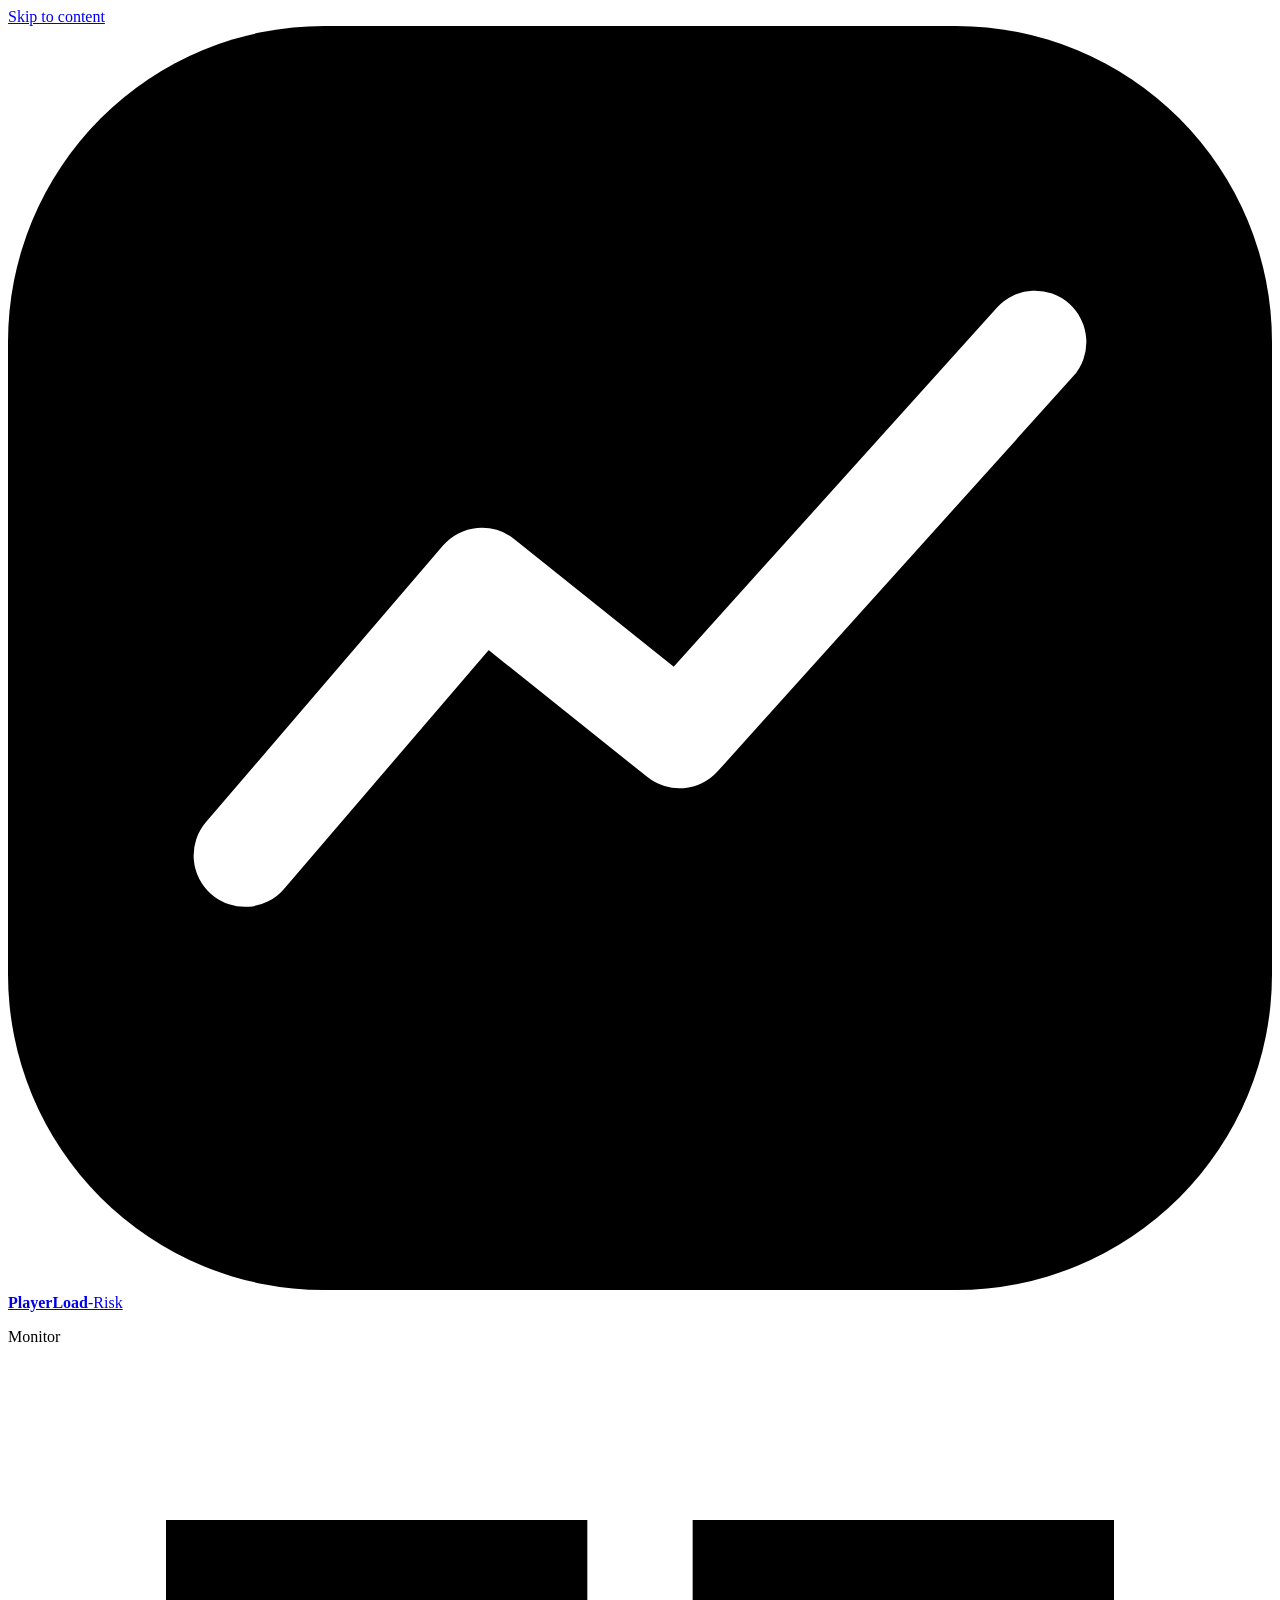
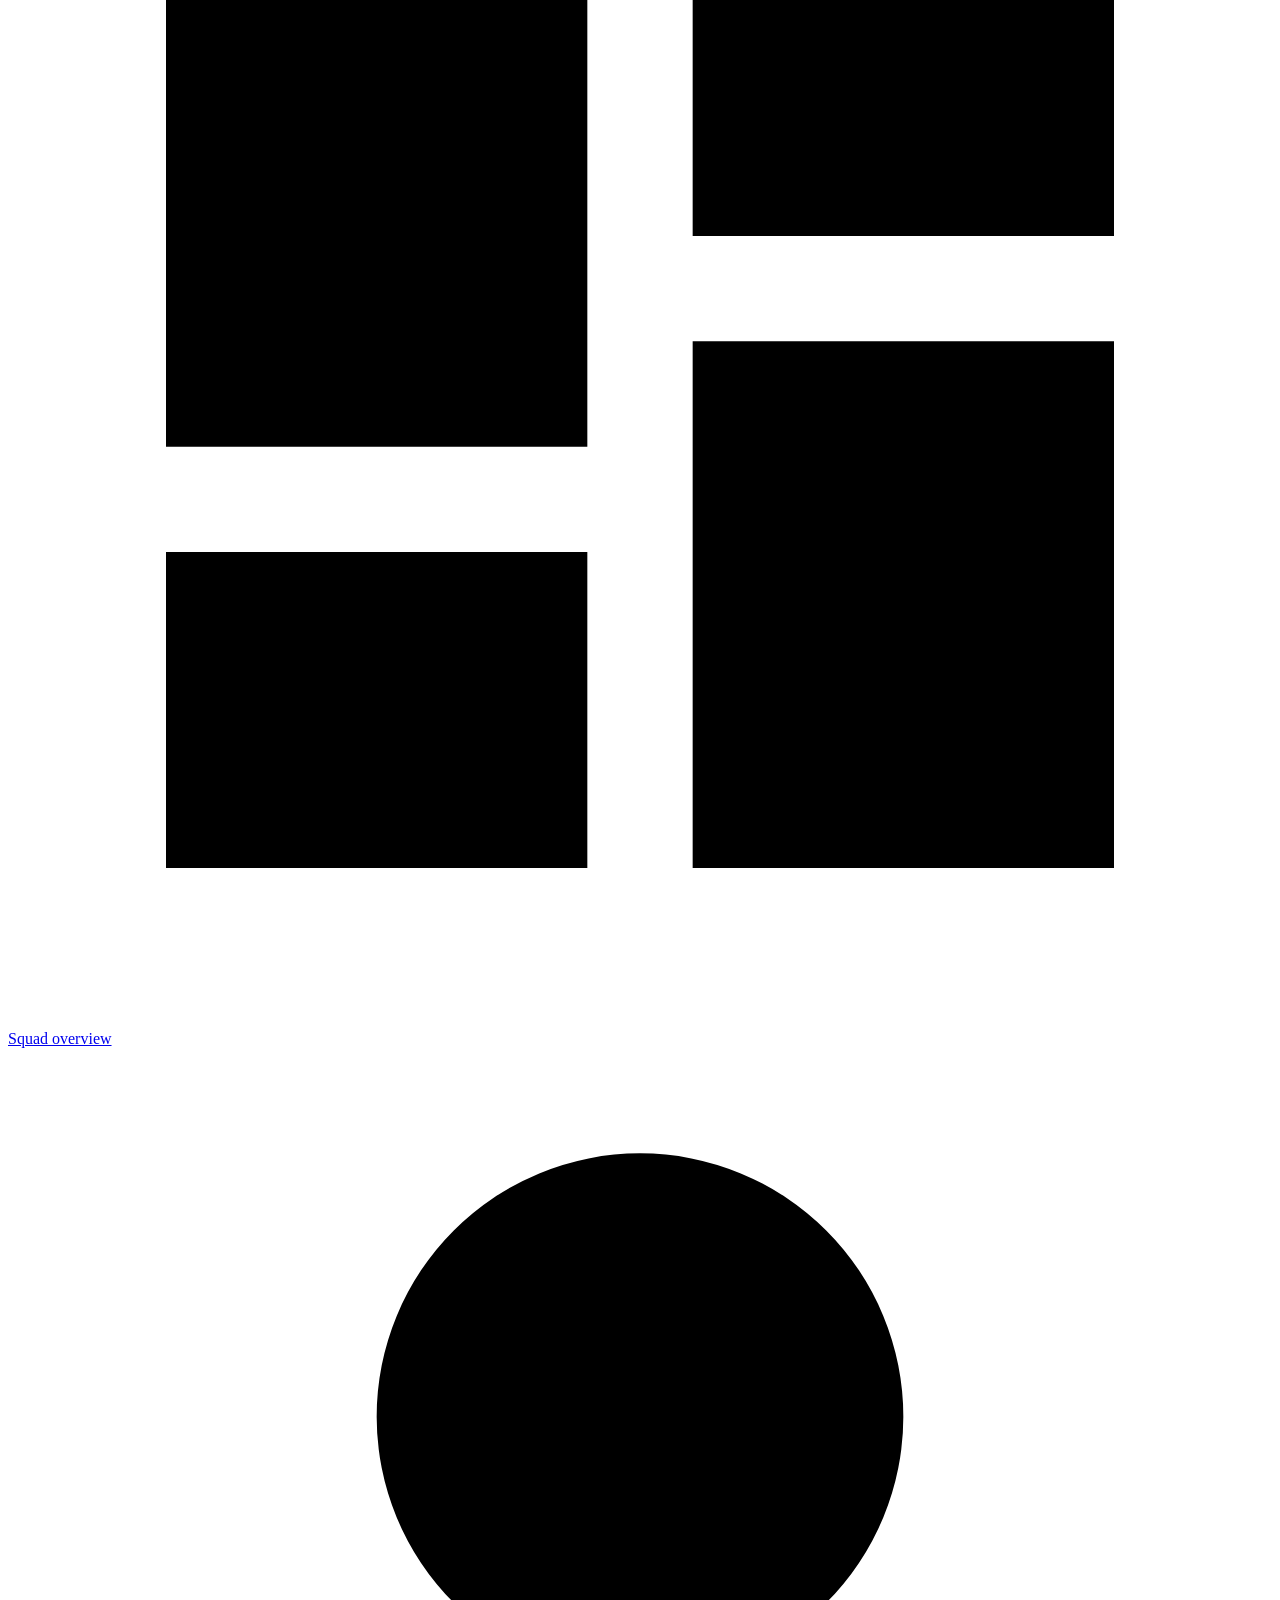
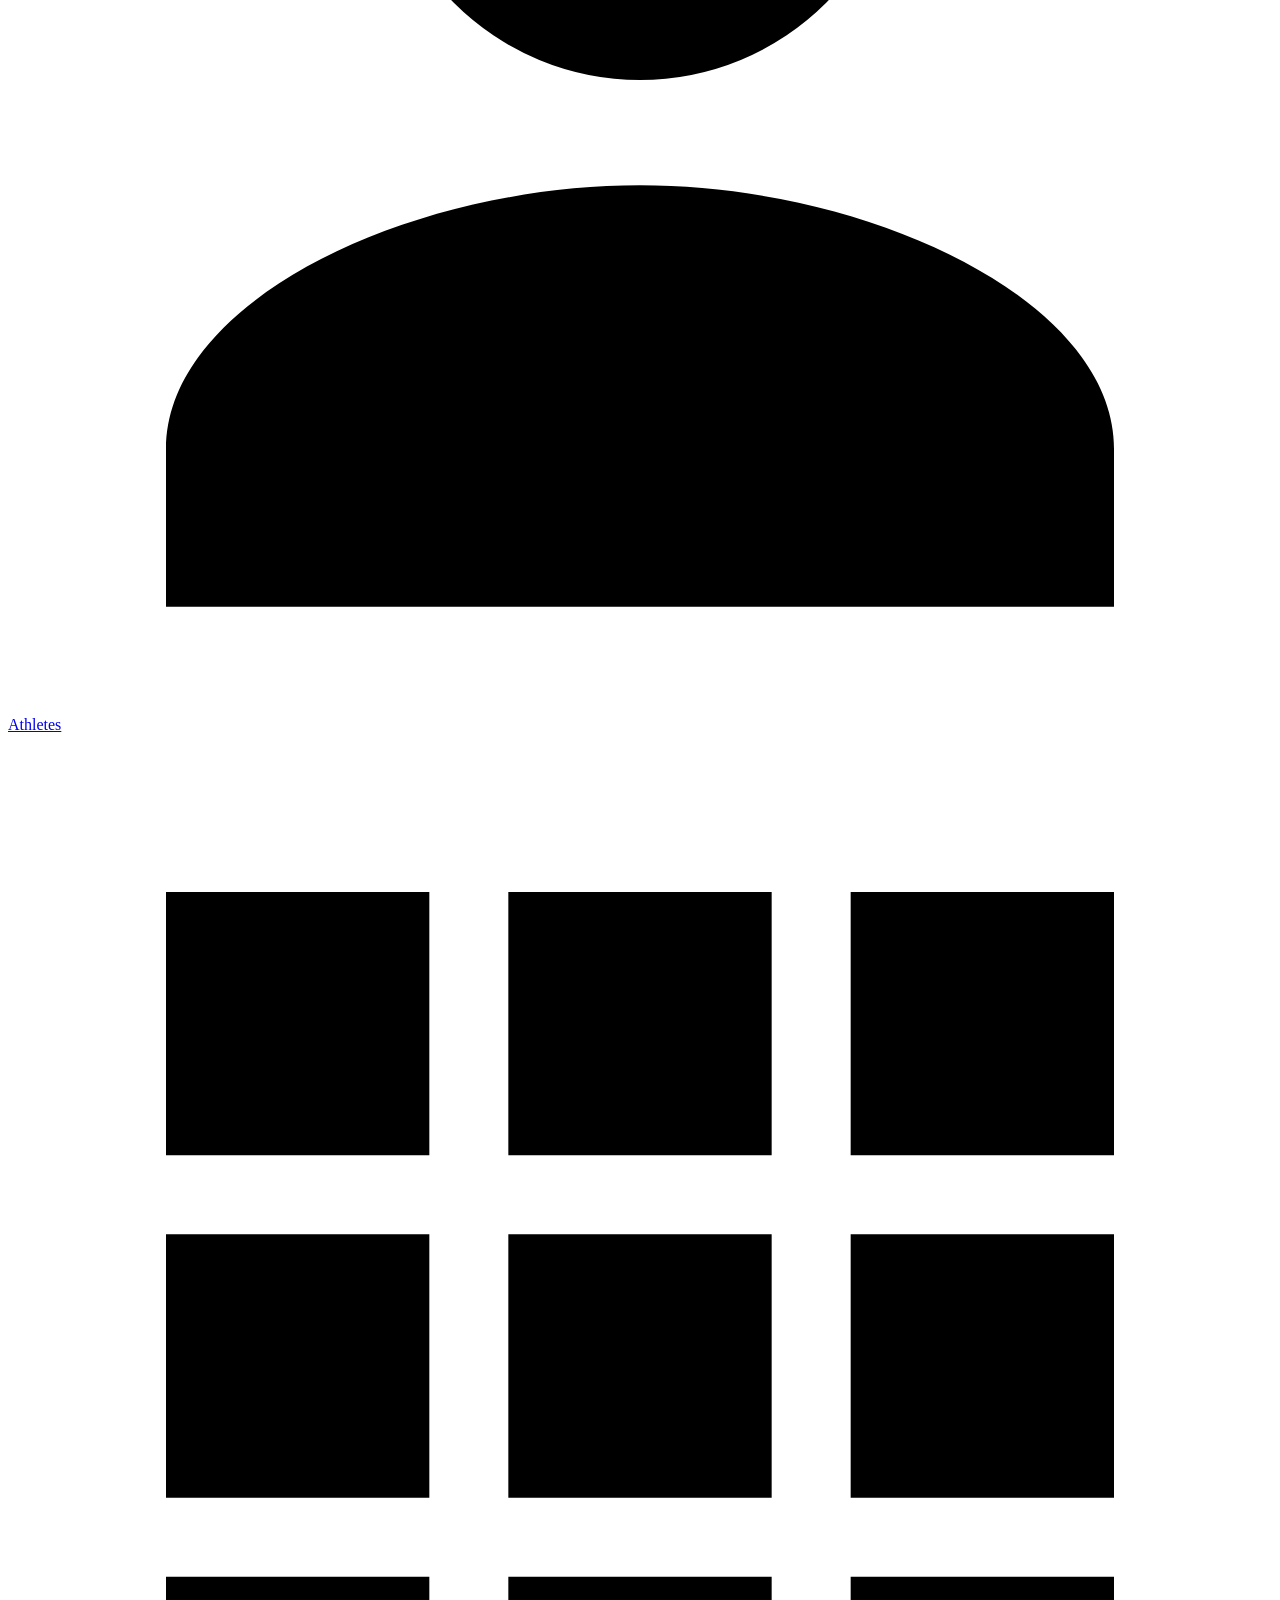
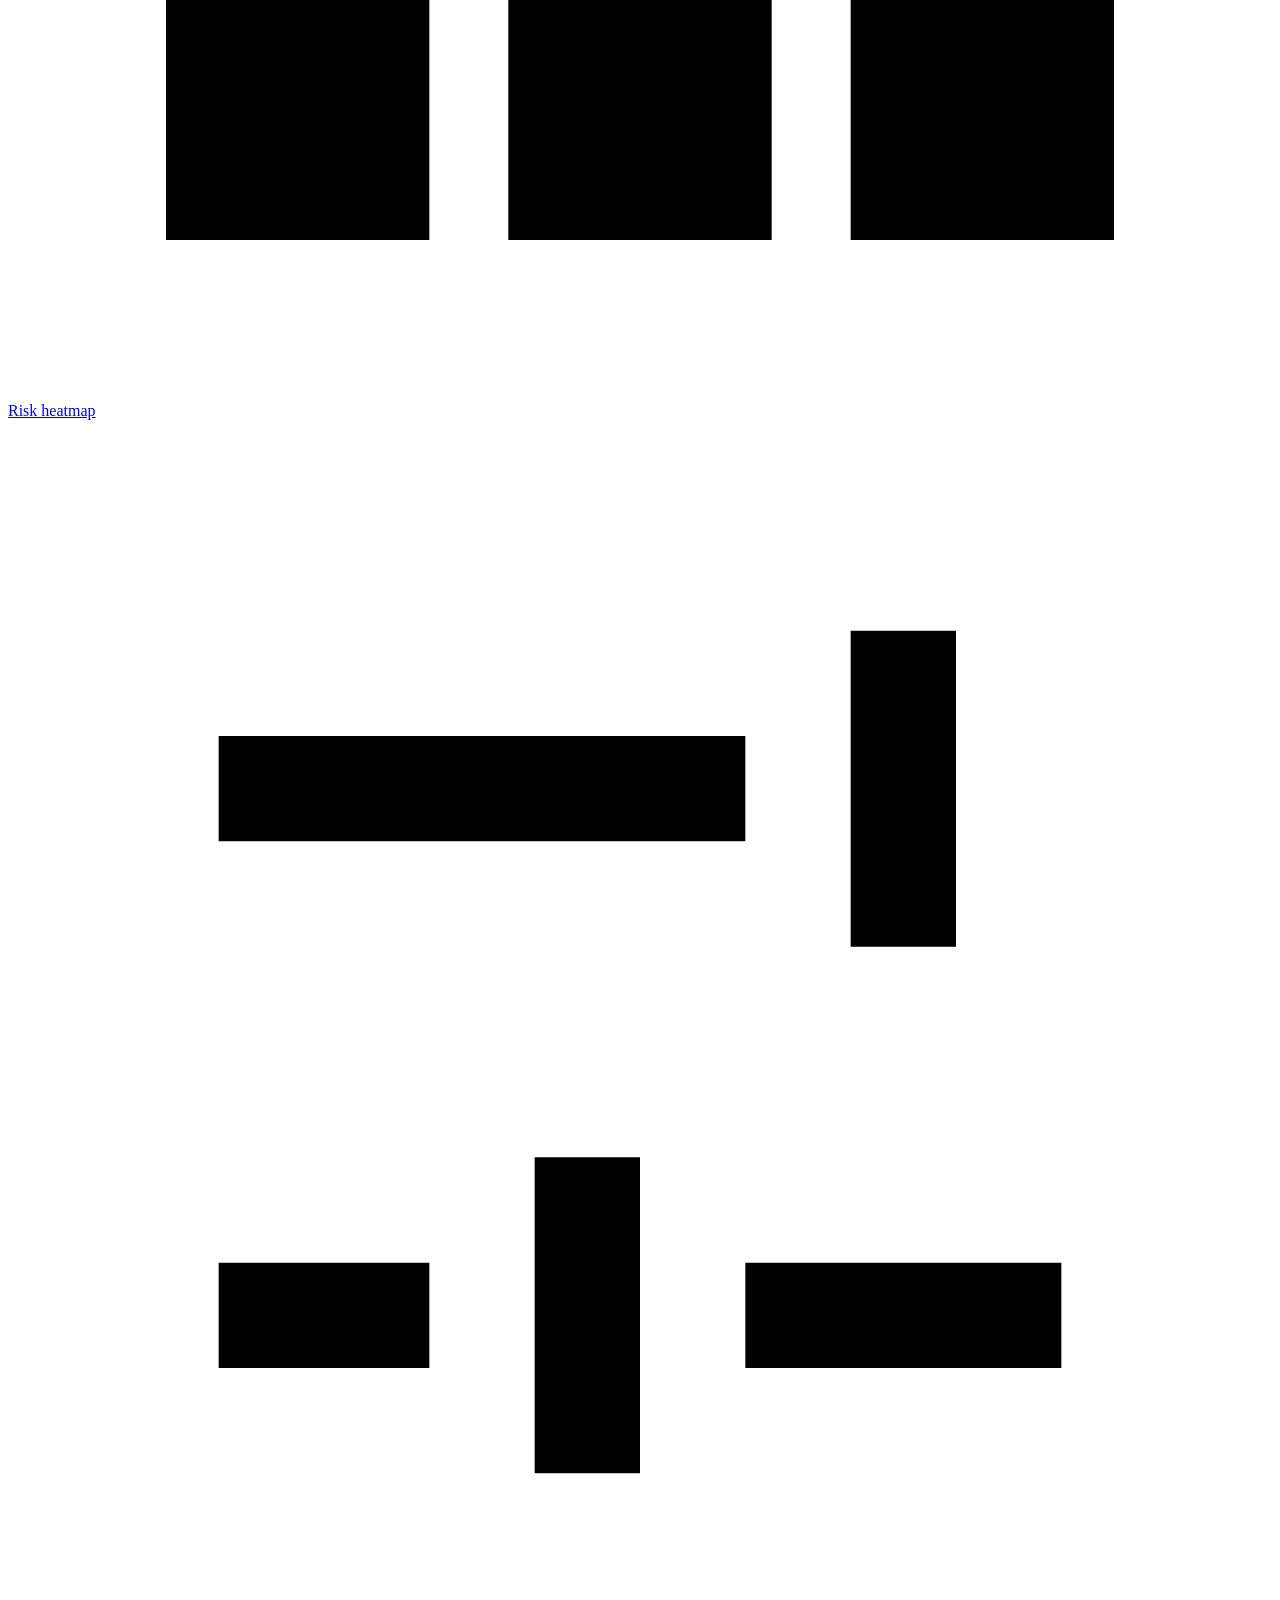
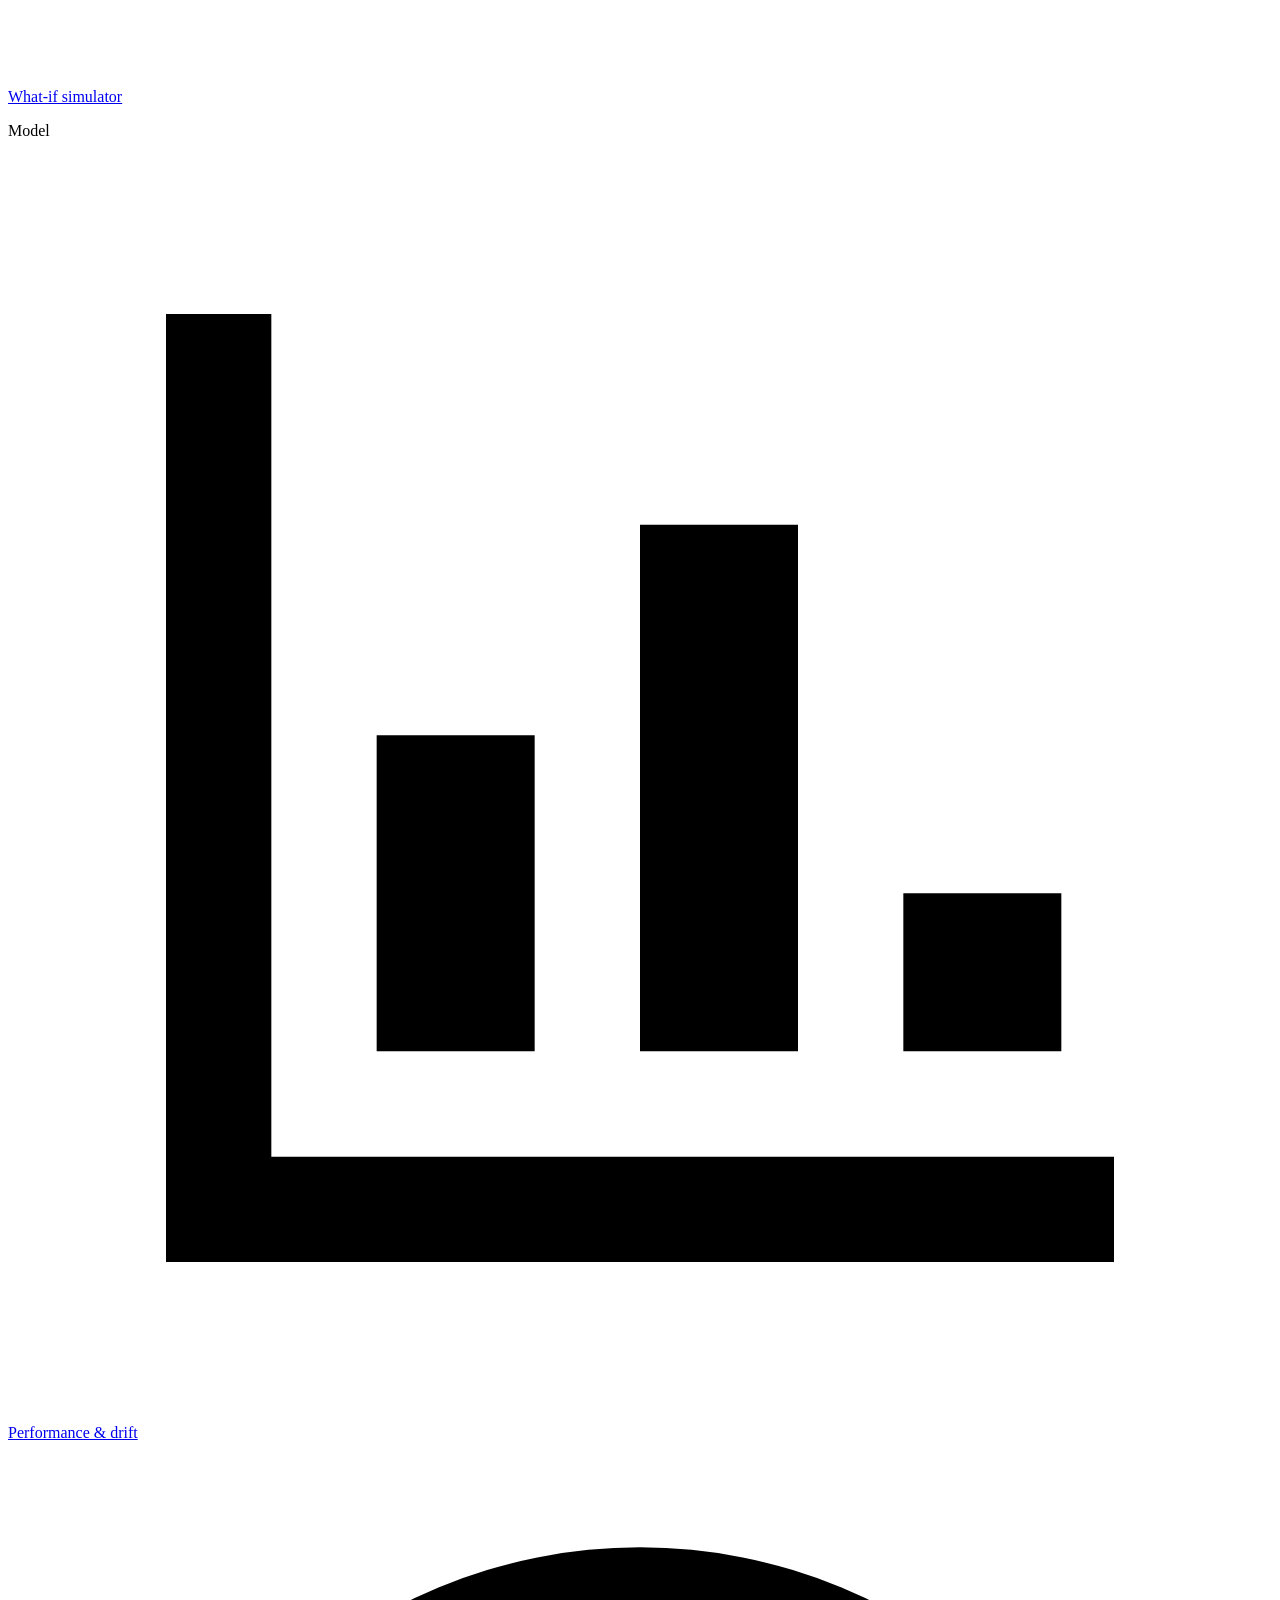
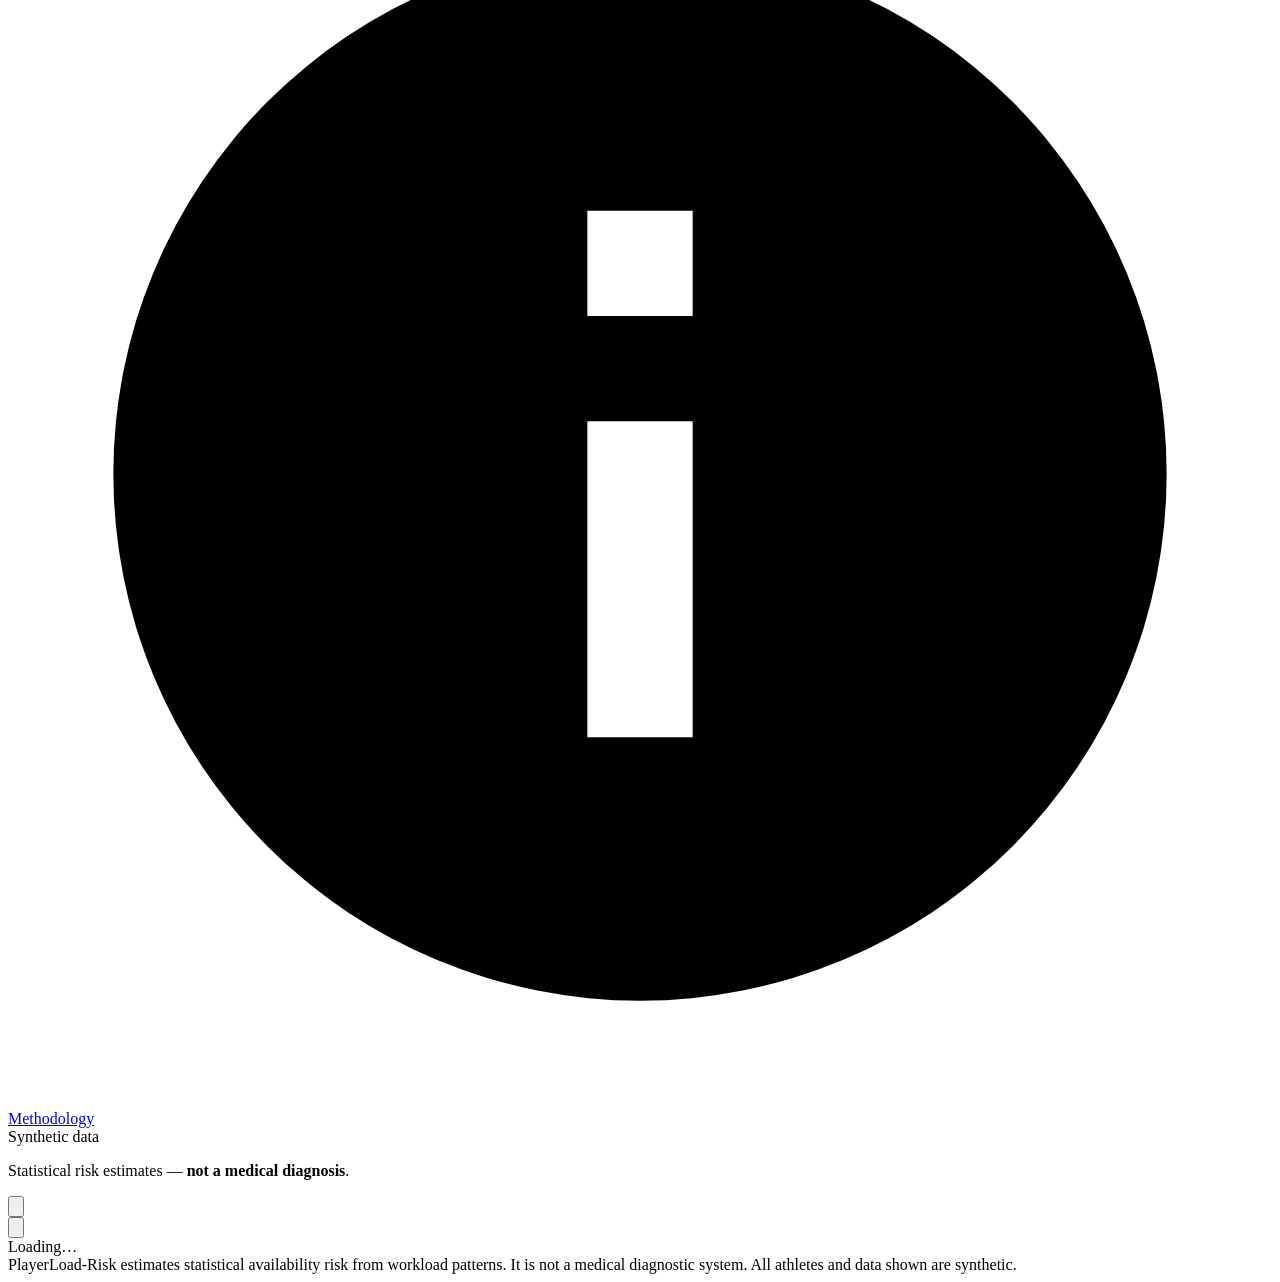
==== web/index.html @ 02dde635 "Add Netlify-deployable static dashboard with client-side routing - web/: dependency-free single-page" ====
<!doctype html>
<html lang="en">
<head>
  <meta charset="utf-8">
  <meta name="viewport" content="width=device-width, initial-scale=1">
  <title>PlayerLoad-Risk</title>
  <meta name="description" content="Explainable 7-day availability-risk estimates from GPS-style workload data. Synthetic data; not a medical diagnostic system.">
  <link rel="icon" href="/favicon.svg" type="image/svg+xml">
  <link rel="stylesheet" href="/styles.css">
  <script>
    // apply the saved theme before first paint (avoids a flash)
    try { const t = localStorage.getItem("plr-theme"); if (t) document.documentElement.dataset.theme = t; } catch (e) {}
  </script>
  <script src="/config.js"></script>
  <script src="/vendor/chart.umd.min.js" defer></script>
  <script type="module" src="/js/app.js"></script>
</head>
<body>
  <a class="skip-link" href="#main">Skip to content</a>
  <div class="layout">
    <aside class="sidebar" id="sidebar" aria-label="Primary">
      <a class="brand" href="/" data-link>
        <svg viewBox="0 0 32 32" aria-hidden="true"><rect width="32" height="32" rx="8" fill="var(--accent)"/><path d="M6 21l6-7 5 4 9-10" stroke="#fff" stroke-width="2.6" fill="none" stroke-linecap="round" stroke-linejoin="round"/></svg>
        <span><strong>PlayerLoad</strong>-Risk</span>
      </a>
      <nav class="nav">
        <p class="nav-label">Monitor</p>
        <a href="/squad" data-link data-nav="squad"><svg viewBox="0 0 24 24"><path d="M3 13h8V3H3zm0 8h8v-6H3zm10 0h8V11h-8zm0-18v6h8V3z"/></svg>Squad overview</a>
        <a href="/athletes" data-link data-nav="athletes"><svg viewBox="0 0 24 24"><path d="M12 12a5 5 0 1 0 0-10 5 5 0 0 0 0 10zm0 2c-4.4 0-9 2.2-9 5v3h18v-3c0-2.8-4.6-5-9-5z"/></svg>Athletes</a>
        <a href="/heatmap" data-link data-nav="heatmap"><svg viewBox="0 0 24 24"><path d="M3 3h5v5H3zm6.5 0h5v5h-5zM16 3h5v5h-5zM3 9.5h5v5H3zm6.5 0h5v5h-5zM16 9.5h5v5h-5zM3 16h5v5H3zm6.5 0h5v5h-5zM16 16h5v5h-5z"/></svg>Risk heatmap</a>
        <a href="/simulator" data-link data-nav="simulator"><svg viewBox="0 0 24 24"><path d="M4 6h10v2H4zm12-2h2v6h-2zM4 16h4v2H4zm6-2h2v6h-2zm4 2h6v2h-6zM20 6h0v2h0z"/><path d="M20 6h0"/></svg>What-if simulator</a>
        <p class="nav-label">Model</p>
        <a href="/model" data-link data-nav="model"><svg viewBox="0 0 24 24"><path d="M3 21V3h2v16h16v2zm4-4v-6h3v6zm5 0V7h3v10zm5 0v-3h3v3z"/></svg>Performance &amp; drift</a>
        <a href="/about" data-link data-nav="about"><svg viewBox="0 0 24 24"><path d="M11 7h2v2h-2zm0 4h2v6h-2zm1-9a10 10 0 1 0 0 20 10 10 0 0 0 0-20z"/></svg>Methodology</a>
      </nav>
      <div class="sidebar-foot">
        <span class="pill pill-warn">Synthetic data</span>
        <p>Statistical risk estimates — <strong>not a medical diagnosis</strong>.</p>
        <p id="build-info" class="muted"></p>
      </div>
    </aside>
    <div class="scrim" id="scrim" hidden></div>
    <div class="main-col">
      <header class="topbar">
        <button class="icon-btn menu-btn" id="menu-btn" aria-label="Open navigation" aria-controls="sidebar" aria-expanded="false">
          <svg viewBox="0 0 24 24"><path d="M3 6h18v2H3zm0 5h18v2H3zm0 5h18v2H3z"/></svg>
        </button>
        <nav class="crumbs" id="crumbs" aria-label="Breadcrumb"></nav>
        <div class="topbar-actions">
          <span class="asof" id="asof"></span>
          <button class="icon-btn" id="theme-btn" aria-label="Toggle dark mode">
            <svg viewBox="0 0 24 24"><path d="M12 3a9 9 0 1 0 9 9c0-.5 0-.9-.1-1.4A5.5 5.5 0 0 1 13.4 3.1 9 9 0 0 0 12 3z"/></svg>
          </button>
        </div>
      </header>
      <main id="main" tabindex="-1">
        <div class="loading">Loading…</div>
      </main>
      <footer class="footer">
        PlayerLoad-Risk estimates statistical availability risk from workload patterns. It is not a medical diagnostic system.
        All athletes and data shown are synthetic.
      </footer>
    </div>
  </div>
  <div class="tooltip" id="tooltip" role="tooltip" hidden></div>
  <noscript><p style="padding:24px">This dashboard needs JavaScript.</p></noscript>
</body>
</html>
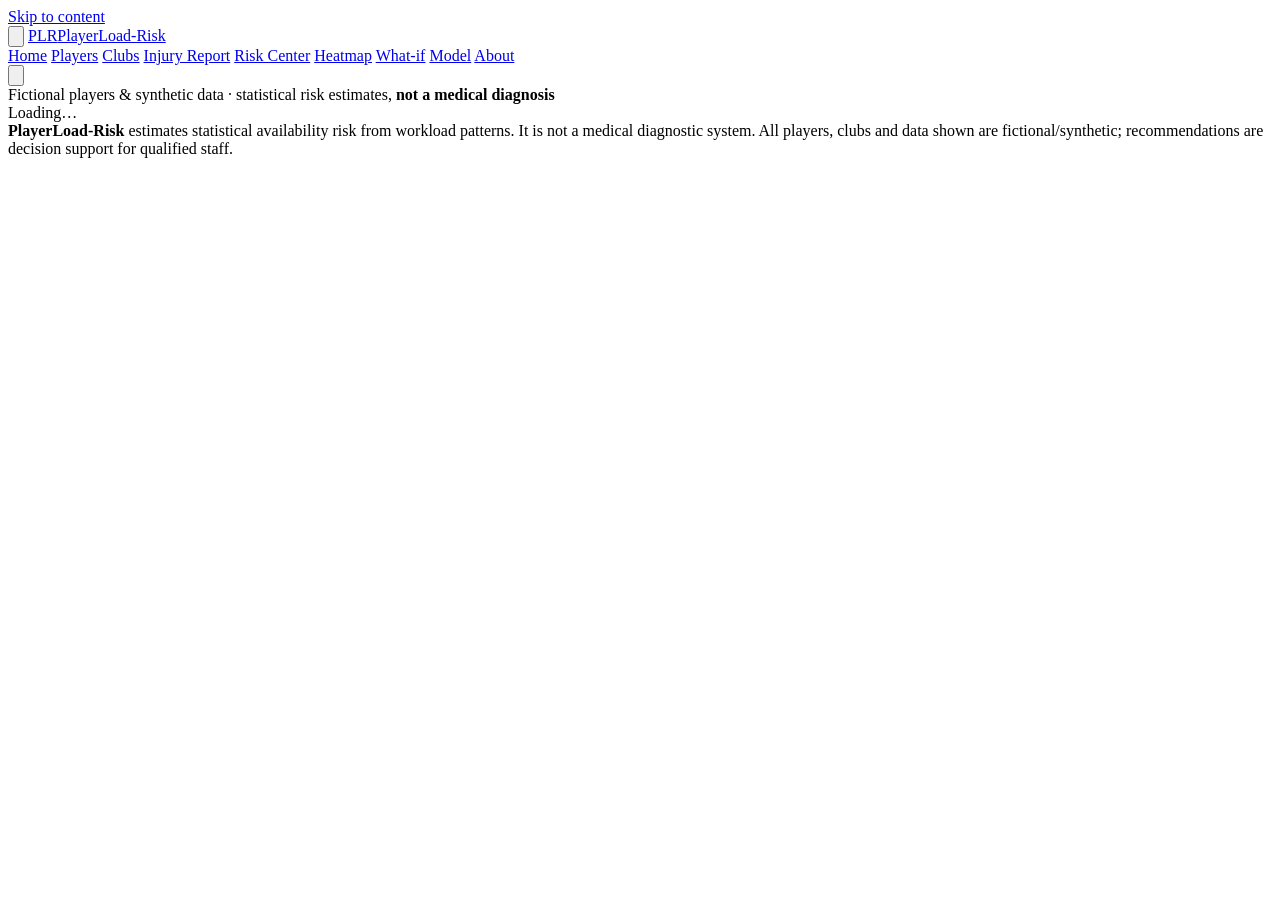
==== commit 50eb9a08: "Add player database, clinical injury records, prevention engine and sports-media UI Data & backend -" ====
--- a/web/index.html
+++ b/web/index.html
@@ -4,11 +4,11 @@
   <meta charset="utf-8">
   <meta name="viewport" content="width=device-width, initial-scale=1">
   <title>PlayerLoad-Risk</title>
-  <meta name="description" content="Explainable 7-day availability-risk estimates from GPS-style workload data. Synthetic data; not a medical diagnostic system.">
+  <meta name="description" content="Player availability, injury history and explainable 7-day risk estimates from workload data. Fictional players and synthetic data; not a medical diagnostic system.">
   <link rel="icon" href="/favicon.svg" type="image/svg+xml">
+  <link rel="preload" href="/vendor/fonts/barlow-condensed-latin-700-normal.woff2" as="font" type="font/woff2" crossorigin>
   <link rel="stylesheet" href="/styles.css">
   <script>
-    // apply the saved theme before first paint (avoids a flash)
     try { const t = localStorage.getItem("plr-theme"); if (t) document.documentElement.dataset.theme = t; } catch (e) {}
   </script>
   <script src="/config.js"></script>
@@ -17,52 +17,42 @@
 </head>
 <body>
   <a class="skip-link" href="#main">Skip to content</a>
-  <div class="layout">
-    <aside class="sidebar" id="sidebar" aria-label="Primary">
-      <a class="brand" href="/" data-link>
-        <svg viewBox="0 0 32 32" aria-hidden="true"><rect width="32" height="32" rx="8" fill="var(--accent)"/><path d="M6 21l6-7 5 4 9-10" stroke="#fff" stroke-width="2.6" fill="none" stroke-linecap="round" stroke-linejoin="round"/></svg>
-        <span><strong>PlayerLoad</strong>-Risk</span>
+  <header class="masthead">
+    <div class="masthead-inner">
+      <button class="icon-btn menu-btn" id="menu-btn" aria-label="Open navigation" aria-controls="sitenav" aria-expanded="false">
+        <svg viewBox="0 0 24 24"><path d="M3 6h18v2H3zm0 5h18v2H3zm0 5h18v2H3z"/></svg>
+      </button>
+      <a class="brand" href="/" data-link aria-label="PlayerLoad-Risk home">
+        <span class="brand-mark">PLR</span><span class="brand-name">PlayerLoad<span>-Risk</span></span>
       </a>
-      <nav class="nav">
-        <p class="nav-label">Monitor</p>
-        <a href="/squad" data-link data-nav="squad"><svg viewBox="0 0 24 24"><path d="M3 13h8V3H3zm0 8h8v-6H3zm10 0h8V11h-8zm0-18v6h8V3z"/></svg>Squad overview</a>
-        <a href="/athletes" data-link data-nav="athletes"><svg viewBox="0 0 24 24"><path d="M12 12a5 5 0 1 0 0-10 5 5 0 0 0 0 10zm0 2c-4.4 0-9 2.2-9 5v3h18v-3c0-2.8-4.6-5-9-5z"/></svg>Athletes</a>
-        <a href="/heatmap" data-link data-nav="heatmap"><svg viewBox="0 0 24 24"><path d="M3 3h5v5H3zm6.5 0h5v5h-5zM16 3h5v5h-5zM3 9.5h5v5H3zm6.5 0h5v5h-5zM16 9.5h5v5h-5zM3 16h5v5H3zm6.5 0h5v5h-5zM16 16h5v5h-5z"/></svg>Risk heatmap</a>
-        <a href="/simulator" data-link data-nav="simulator"><svg viewBox="0 0 24 24"><path d="M4 6h10v2H4zm12-2h2v6h-2zM4 16h4v2H4zm6-2h2v6h-2zm4 2h6v2h-6zM20 6h0v2h0z"/><path d="M20 6h0"/></svg>What-if simulator</a>
-        <p class="nav-label">Model</p>
-        <a href="/model" data-link data-nav="model"><svg viewBox="0 0 24 24"><path d="M3 21V3h2v16h16v2zm4-4v-6h3v6zm5 0V7h3v10zm5 0v-3h3v3z"/></svg>Performance &amp; drift</a>
-        <a href="/about" data-link data-nav="about"><svg viewBox="0 0 24 24"><path d="M11 7h2v2h-2zm0 4h2v6h-2zm1-9a10 10 0 1 0 0 20 10 10 0 0 0 0-20z"/></svg>Methodology</a>
+      <nav class="sitenav" id="sitenav" aria-label="Primary">
+        <a href="/" data-link data-nav="home">Home</a>
+        <a href="/players" data-link data-nav="players">Players</a>
+        <a href="/clubs" data-link data-nav="clubs">Clubs</a>
+        <a href="/injuries" data-link data-nav="injuries">Injury Report</a>
+        <a href="/squad" data-link data-nav="squad">Risk Center</a>
+        <a href="/heatmap" data-link data-nav="heatmap">Heatmap</a>
+        <a href="/simulator" data-link data-nav="simulator">What-if</a>
+        <a href="/model" data-link data-nav="model">Model</a>
+        <a href="/about" data-link data-nav="about">About</a>
       </nav>
-      <div class="sidebar-foot">
-        <span class="pill pill-warn">Synthetic data</span>
-        <p>Statistical risk estimates — <strong>not a medical diagnosis</strong>.</p>
-        <p id="build-info" class="muted"></p>
+      <div class="masthead-actions">
+        <span class="asof" id="asof"></span>
+        <button class="icon-btn" id="theme-btn" aria-label="Toggle dark mode">
+          <svg viewBox="0 0 24 24"><path d="M12 3a9 9 0 1 0 9 9c0-.5 0-.9-.1-1.4A5.5 5.5 0 0 1 13.4 3.1 9 9 0 0 0 12 3z"/></svg>
+        </button>
       </div>
-    </aside>
-    <div class="scrim" id="scrim" hidden></div>
-    <div class="main-col">
-      <header class="topbar">
-        <button class="icon-btn menu-btn" id="menu-btn" aria-label="Open navigation" aria-controls="sidebar" aria-expanded="false">
-          <svg viewBox="0 0 24 24"><path d="M3 6h18v2H3zm0 5h18v2H3zm0 5h18v2H3z"/></svg>
-        </button>
-        <nav class="crumbs" id="crumbs" aria-label="Breadcrumb"></nav>
-        <div class="topbar-actions">
-          <span class="asof" id="asof"></span>
-          <button class="icon-btn" id="theme-btn" aria-label="Toggle dark mode">
-            <svg viewBox="0 0 24 24"><path d="M12 3a9 9 0 1 0 9 9c0-.5 0-.9-.1-1.4A5.5 5.5 0 0 1 13.4 3.1 9 9 0 0 0 12 3z"/></svg>
-          </button>
-        </div>
-      </header>
-      <main id="main" tabindex="-1">
-        <div class="loading">Loading…</div>
-      </main>
-      <footer class="footer">
-        PlayerLoad-Risk estimates statistical availability risk from workload patterns. It is not a medical diagnostic system.
-        All athletes and data shown are synthetic.
-      </footer>
     </div>
-  </div>
+  </header>
+  <div class="notice-bar">Fictional players &amp; synthetic data · statistical risk estimates, <strong>not a medical diagnosis</strong></div>
+  <div class="subbar"><nav class="crumbs" id="crumbs" aria-label="Breadcrumb"></nav></div>
+  <main id="main" tabindex="-1"><div class="loading">Loading…</div></main>
+  <footer class="footer">
+    <div><strong>PlayerLoad-Risk</strong> estimates statistical availability risk from workload patterns. It is not a medical diagnostic system.
+      All players, clubs and data shown are fictional/synthetic; recommendations are decision support for qualified staff.</div>
+    <div class="muted" id="build-info"></div>
+  </footer>
   <div class="tooltip" id="tooltip" role="tooltip" hidden></div>
-  <noscript><p style="padding:24px">This dashboard needs JavaScript.</p></noscript>
+  <noscript><p style="padding:24px">This site needs JavaScript.</p></noscript>
 </body>
 </html>
